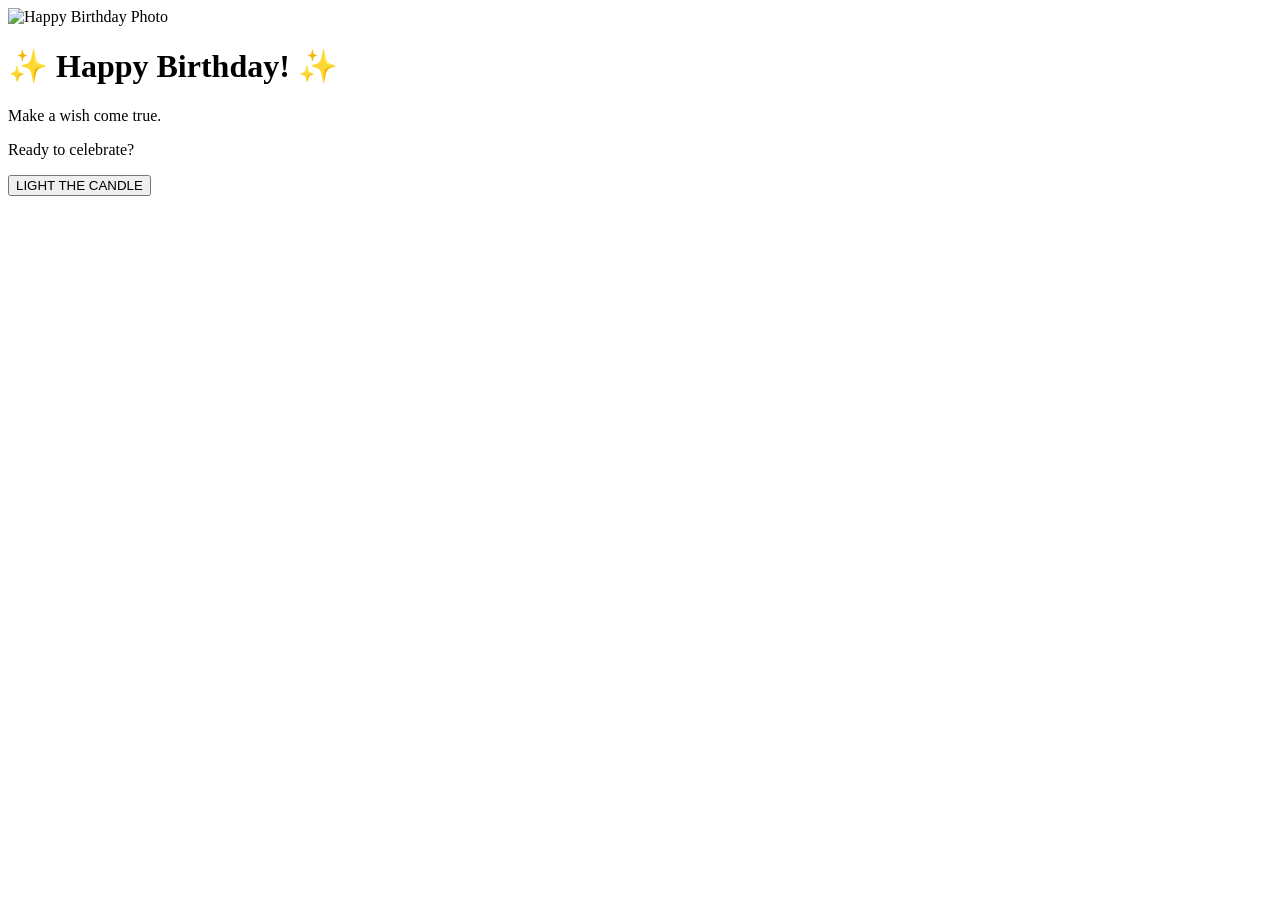
==== dist_index.html @ efb624e0 "Add files via upload" ====
<!DOCTYPE html>
<html lang="en">

  <head>
    <meta charset="UTF-8">
    <title>Untitled</title>
    <link rel="stylesheet" href="./style.css">

  </head>
    
  <body>
  <html lang="en">
<head>
    <meta charset="UTF-8">
    <meta name="viewport" content="width=device-width, initial-scale=1.0">
    <title>Birthday Candle Surprise</title>
    <link rel="stylesheet" href="style.css">
</head>
<body>

    <div class="container">
        <!-- THE CANDLE SECTION -->
        <div id="candle-div">
            <div class="candle">
                <div id="flame-group" class="flame-wrapper">
                    <div class="flame-main"></div>
                </div>
                <div class="wick"></div>
            </div>
        </div>

        <!-- THE BIRTHDAY SECTION -->
        <div id="birthday-message">
            <!-- Ensure your image is in the same folder and named photo.jpg -->
            <img id="bday-photo" src="lavaaaaaa05.jpg" alt="Happy Birthday Photo">
            <h1>✨ Happy Birthday! ✨</h1>
            <p>Make a wish come true.</p>
        </div>

        <p id="status">Ready to celebrate?</p>
        <button id="startBtn">LIGHT THE CANDLE</button>
    </div>

    <script src="script.js"></script>
</body>
</html>
    <script  src="./script.js"></script>

  </body>
  
</html>
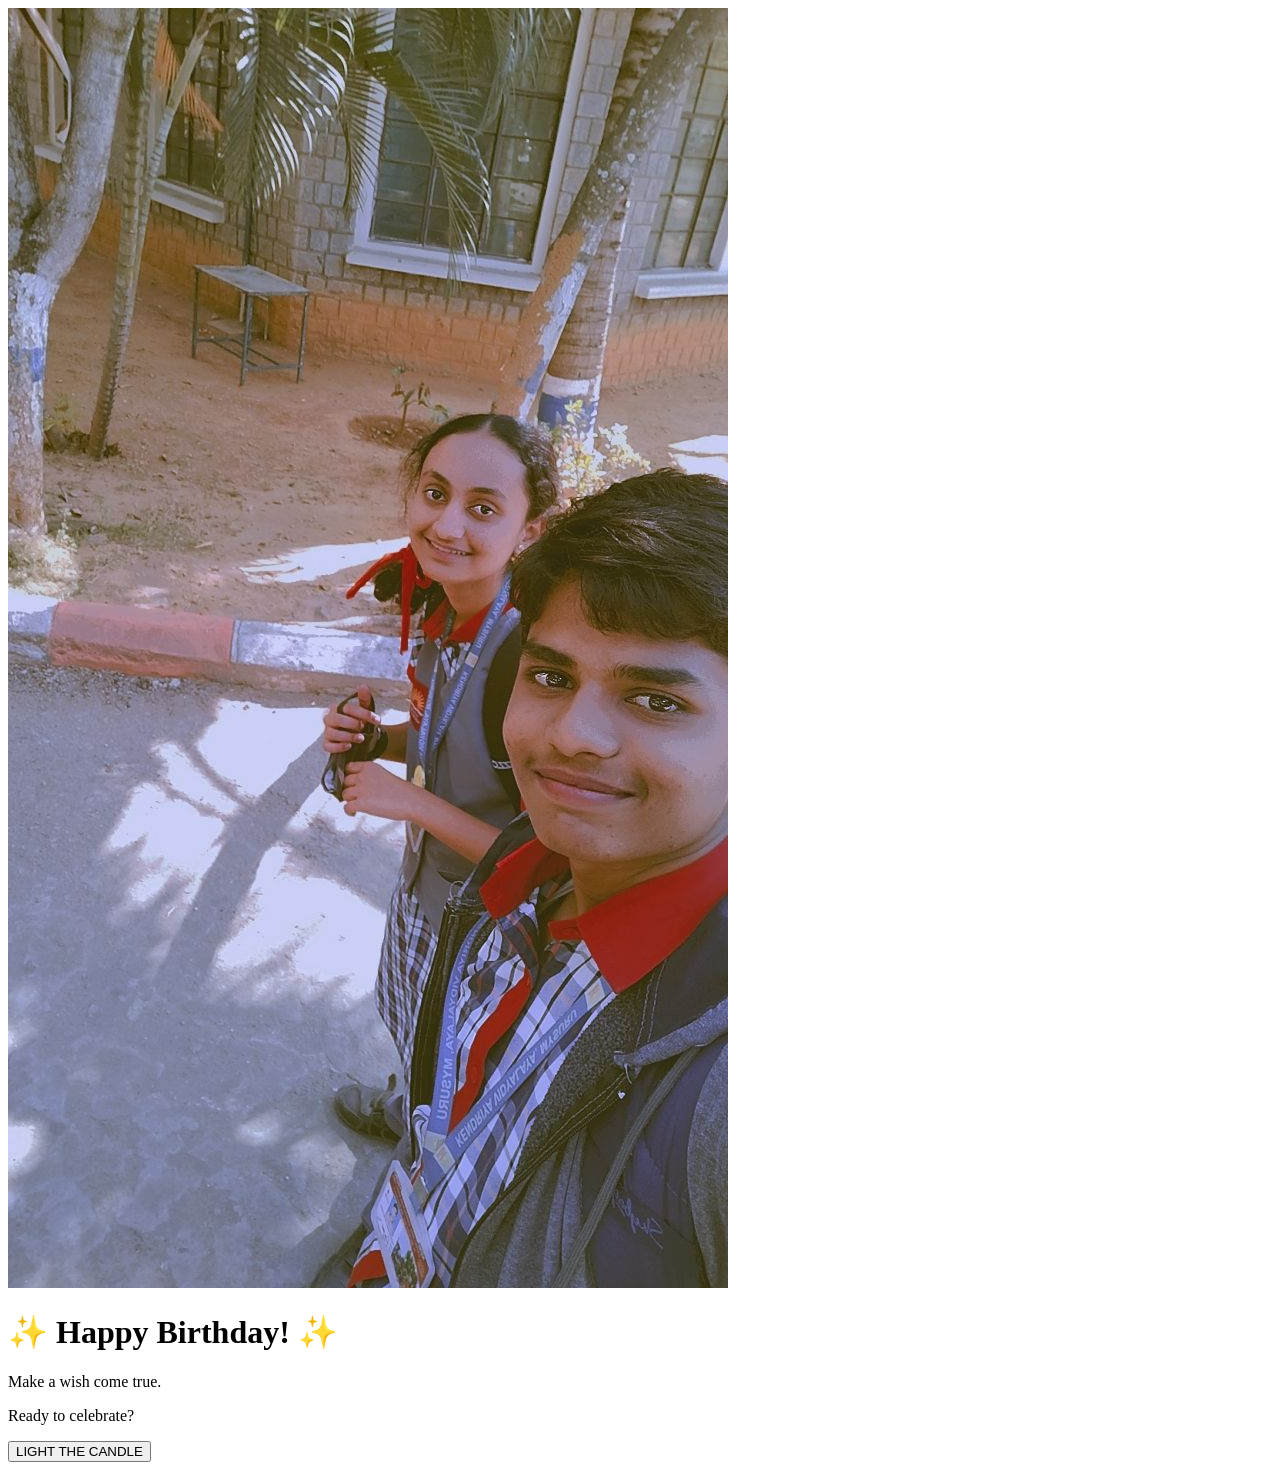
==== commit cbcc44ff: "Update dist_index.html" ====
--- a/dist_index.html
+++ b/dist_index.html
@@ -32,7 +32,7 @@
         <!-- THE BIRTHDAY SECTION -->
         <div id="birthday-message">
             <!-- Ensure your image is in the same folder and named photo.jpg -->
-            <img id="bday-photo" src="lavaaaaaa05.jpg" alt="Happy Birthday Photo">
+            <img id="bday-photo" src="lavaaaaaa05.jpeg" alt="Happy Birthday Photo">
             <h1>✨ Happy Birthday! ✨</h1>
             <p>Make a wish come true.</p>
         </div>
